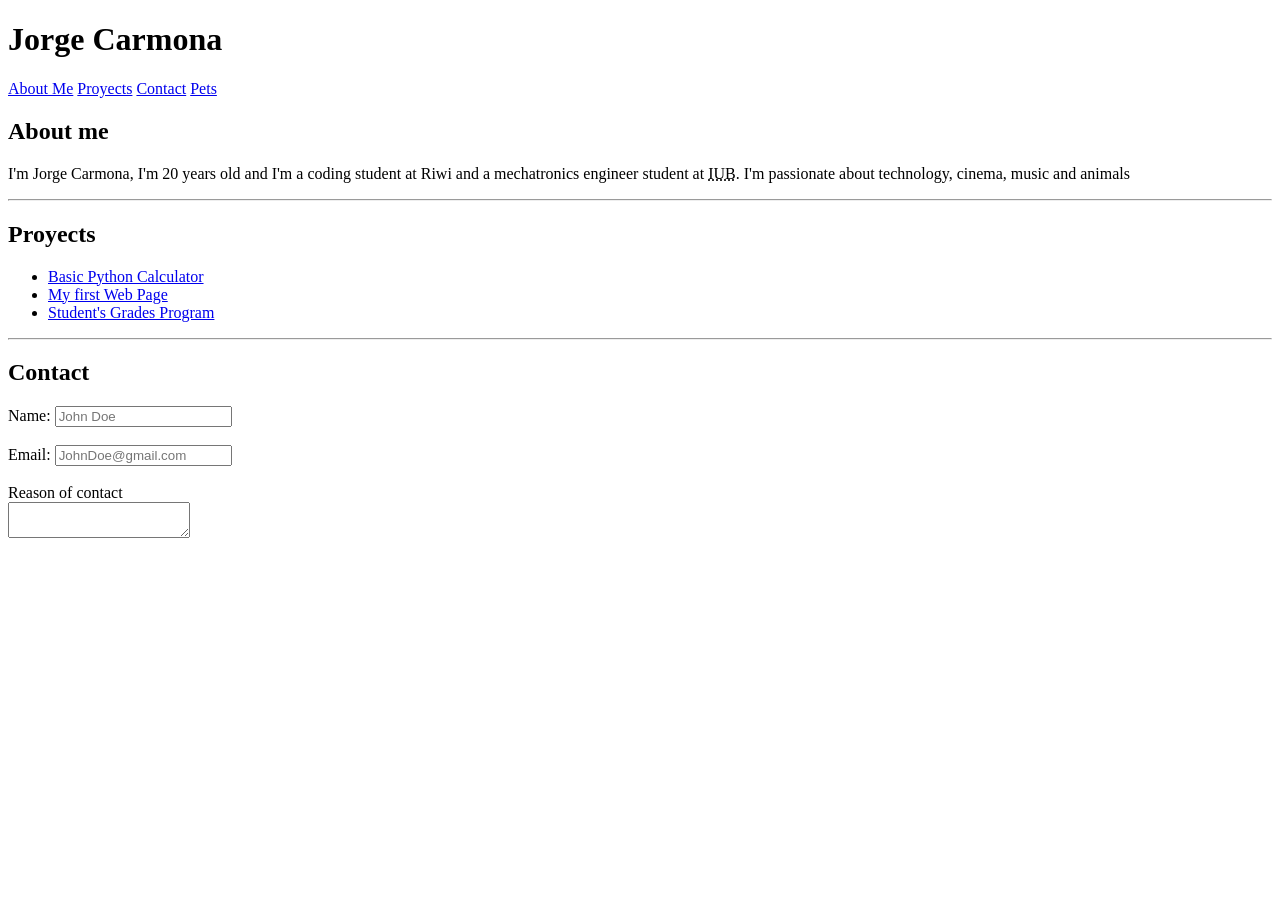
==== portafolio/index.html @ 9505fd85 "W1 - Task 2: Portfolio Structure" ====
<!DOCTYPE html>
<html lang="es">
<head>
    <meta charset="UTF-8">
    <meta name="description" content="Jorge Carmona's Portfolio">
    <meta name="keywords" content="Jorge Carmona, Portfolio">
    <meta name="author" content="Jorge Carmona">
    <meta name="viewport" content="width=device-width, initial-scale=1.0">
    <title>Jorge Carmona's Portfolio</title>
    <link rel="stylesheet" href="styles.css">
</head>
<body>
    <header>
        <h1>Jorge Carmona</h1>
        <nav>
            <a href="#aboutMe">About Me</a>
            <a href="#proyects">Proyects</a>
            <a href="contact">Contact</a>
            <a href="mascotas.html">Pets</a>
        </nav>
    </header>
    <!--About Me Section-->
    <section>
        <h2 id="aboutMe">About me</h2>
        <p>I'm Jorge Carmona, I'm 20 years old and I'm a coding student at Riwi and a mechatronics engineer student at <abbr title="Instituto Universitario de Barranquilla">IUB</abbr>. I'm passionate about technology, cinema, music and animals</p>
    </section>
    <hr>
    <!--Proyect Section-->
    <section>
        <h2 id="proyects">Proyects</h2>
        <ul>
            <li><a href="https://github.com/Envy528/Calculator">Basic Python Calculator</a></li>
            <li><a href="https://github.com/Envy528/mi-pagina-web">My first Web Page</a></li>
            <li><a href="https://github.com/Envy528/studentGrades_Riwi">Student's Grades Program</a></li>
        </ul>
    </section>
    <hr>
    <!--Contact Section-->
    <section>
        <h2 id="contact">Contact</h2>
        <form id="contactForm">
            <label for="name">Name:</label>
            <input type="text" id="name" name="name" placeholder="John Doe" required>

            <br><br>

            <label for="email">Email:</label>
            <input type="email" name="email" id="email" placeholder="JohnDoe@gmail.com" required>

            <br><br>

            <label for="message">Reason of contact</label><br>
            <textarea name="message" id="message" required></textarea>
        
        </form>
    </section>
</body>
</html>
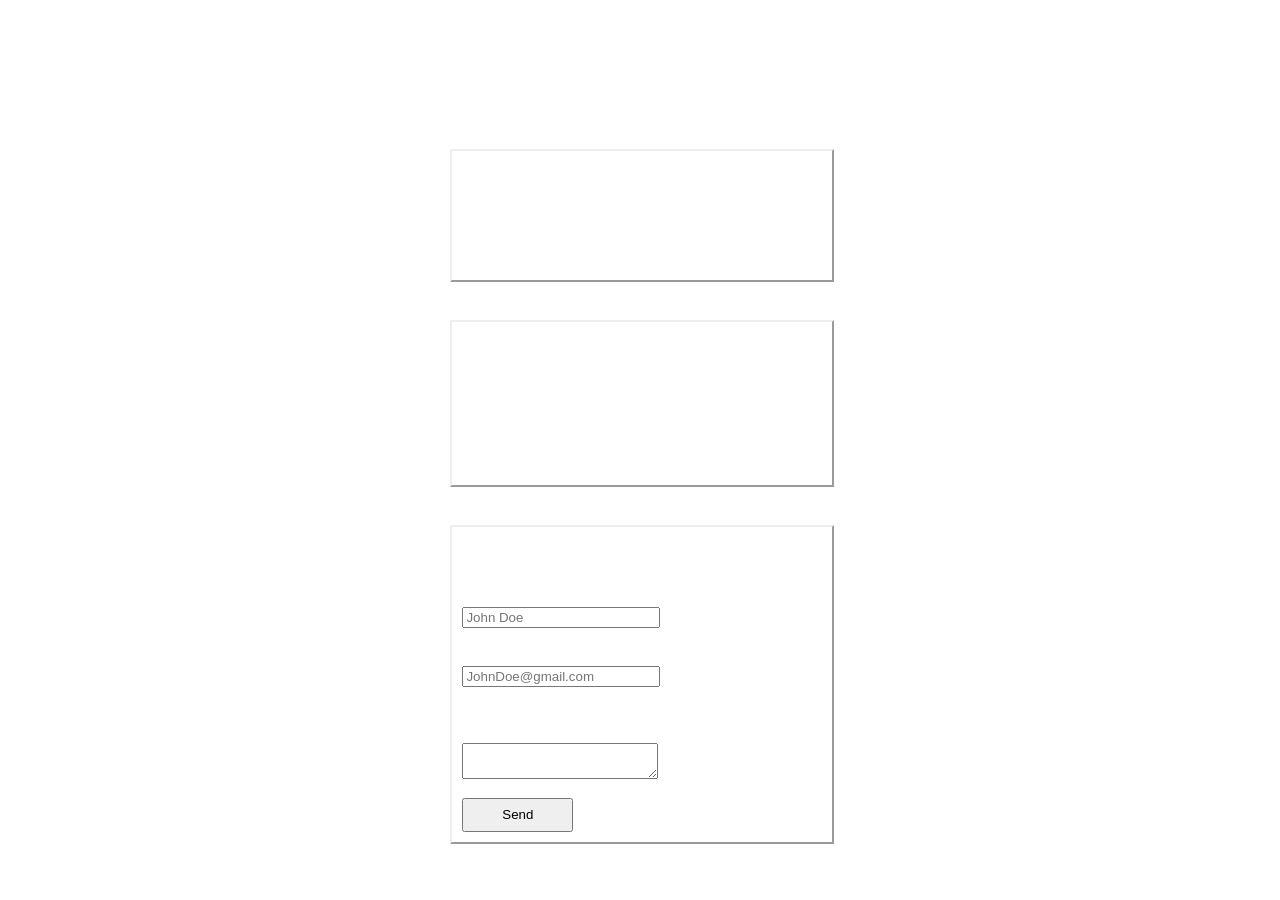
==== commit 561e764e: "W1 - Task 4: Styles aplication; Some minor fixes" ====
--- a/portafolio/index.html
+++ b/portafolio/index.html
@@ -15,7 +15,7 @@
         <nav>
             <a href="#aboutMe">About Me</a>
             <a href="#proyects">Proyects</a>
-            <a href="contact">Contact</a>
+            <a href="#contact">Contact</a>
             <a href="mascotas.html">Pets</a>
         </nav>
     </header>
@@ -24,7 +24,7 @@
         <h2 id="aboutMe">About me</h2>
         <p>I'm Jorge Carmona, I'm 20 years old and I'm a coding student at Riwi and a mechatronics engineer student at <abbr title="Instituto Universitario de Barranquilla">IUB</abbr>. I'm passionate about technology, cinema, music and animals</p>
     </section>
-    <hr>
+
     <!--Proyect Section-->
     <section>
         <h2 id="proyects">Proyects</h2>
@@ -34,7 +34,7 @@
             <li><a href="https://github.com/Envy528/studentGrades_Riwi">Student's Grades Program</a></li>
         </ul>
     </section>
-    <hr>
+
     <!--Contact Section-->
     <section>
         <h2 id="contact">Contact</h2>
@@ -42,16 +42,13 @@
             <label for="name">Name:</label>
             <input type="text" id="name" name="name" placeholder="John Doe" required>
 
-            <br><br>
-
             <label for="email">Email:</label>
             <input type="email" name="email" id="email" placeholder="JohnDoe@gmail.com" required>
 
-            <br><br>
+            <label for="message">Reason of contact:</label><br>
+            <textarea name="message" id="message" required></textarea>
 
-            <label for="message">Reason of contact</label><br>
-            <textarea name="message" id="message" required></textarea>
-        
+            <button type="submit">Send</button>
         </form>
     </section>
 </body>
--- a/portafolio/styles.css
+++ b/portafolio/styles.css
@@ -0,0 +1,80 @@
+body {
+    background-image: url(../img/background.jpg);
+    background-size: cover;
+    background-repeat: no-repeat;
+    background-attachment: fixed;
+
+    color:rgb(255, 255, 255);
+    font-family: 'Times New Roman', Times, serif;
+}
+
+header{
+    border-bottom: 3px double;
+    padding-bottom: 10px;
+    margin: 0% 30%;
+    text-align: center
+}
+
+a{
+    color: white;
+    text-decoration: none;
+}
+
+a:hover{
+    color: gold;
+}
+
+section{
+    display: flex;
+    flex-direction: column;
+    justify-content: center;
+    width: 30%;
+
+    margin: 3% 3% 0% 35%;
+    border: 2px outset ;
+
+}
+
+section h2{
+    text-align: center;
+    margin: 10px 0px;
+}
+section p, u    l, li {
+    margin: 0px 10px 10px 10px
+}
+
+label{
+    display:block;
+    margin: 10px 0px 0px 10px;
+    font-weight: bold;
+}
+
+textarea, input{
+    width: 50%;
+    margin: 5px 10px;
+}
+
+button{
+    display: block;
+    margin: 10px;
+    padding: 2% 10%;
+    margin-left: 10px;
+}
+
+img{
+    display: block;
+    margin-left: 25%;
+    margin-top: 10px;
+
+    height: auto;
+    width: 15em;
+
+    border-radius: 30px;
+    border: 2px solid white;
+}
+
+article{
+    text-align: center;
+    padding: 10px;
+    margin-bottom: 30px;
+}
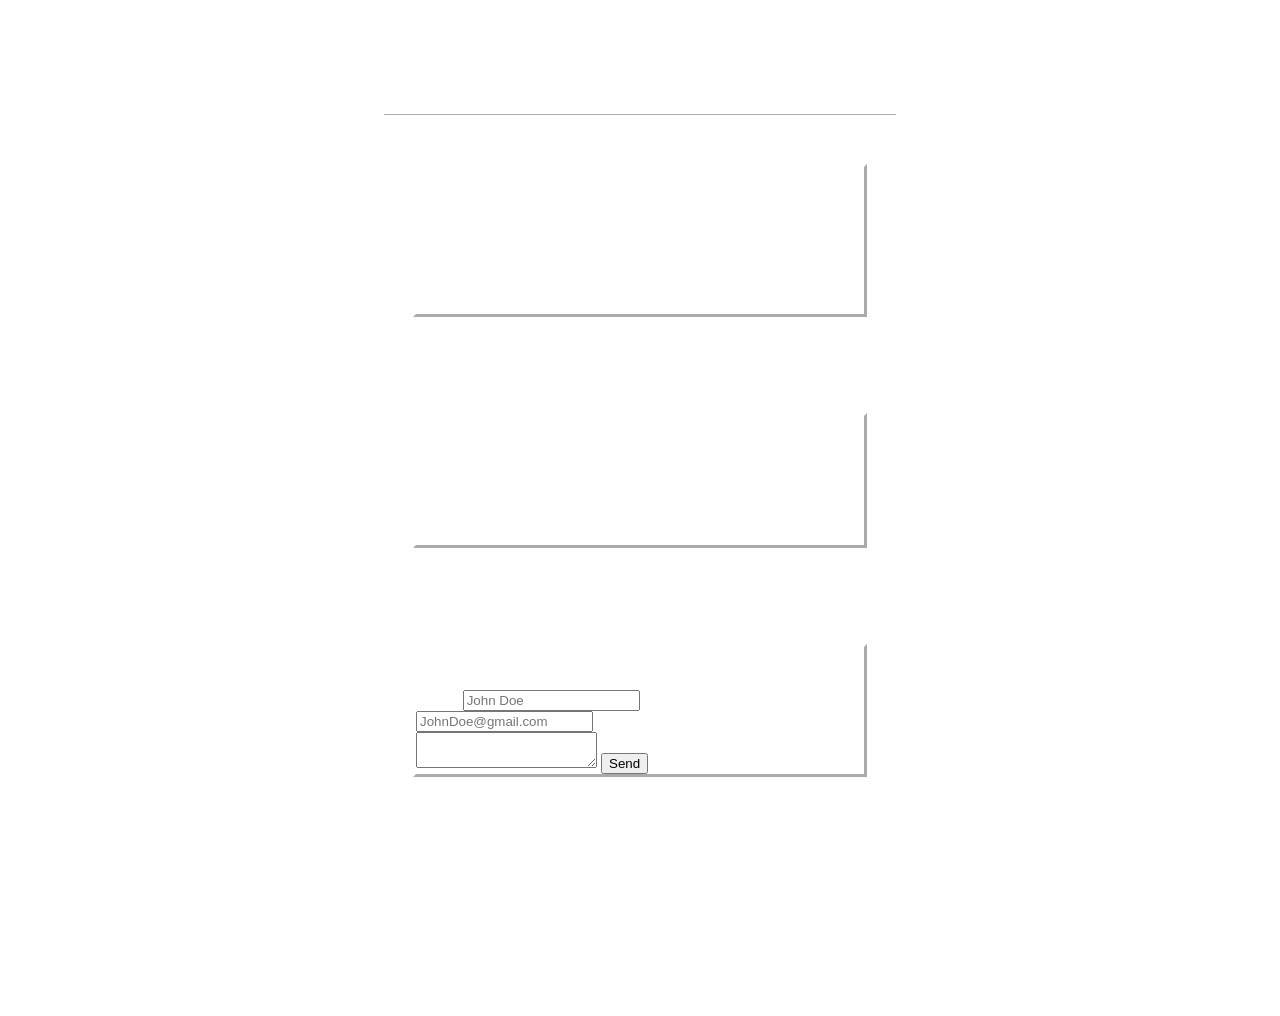
==== commit 71e1e28a: "Update the index and styles files" ====
--- a/portafolio/index.html
+++ b/portafolio/index.html
@@ -19,37 +19,40 @@
             <a href="mascotas.html">Pets</a>
         </nav>
     </header>
-    <!--About Me Section-->
-    <section>
-        <h2 id="aboutMe">About me</h2>
-        <p>I'm Jorge Carmona, I'm 20 years old and I'm a coding student at Riwi and a mechatronics engineer student at <abbr title="Instituto Universitario de Barranquilla">IUB</abbr>. I'm passionate about technology, cinema, music and animals</p>
-    </section>
 
-    <!--Proyect Section-->
-    <section>
-        <h2 id="proyects">Proyects</h2>
-        <ul>
-            <li><a href="https://github.com/Envy528/Calculator">Basic Python Calculator</a></li>
-            <li><a href="https://github.com/Envy528/mi-pagina-web">My first Web Page</a></li>
-            <li><a href="https://github.com/Envy528/studentGrades_Riwi">Student's Grades Program</a></li>
-        </ul>
-    </section>
+    <main>
+        <!--About Me Section-->
+        <section class="container">
+            <h2 id="aboutMe">About me</h2>
+            <p>I'm Jorge Carmona, I'm 20 years old and I'm a coding student at Riwi and a mechatronics engineer student at <abbr title="Instituto Universitario de Barranquilla">IUB</abbr>. I'm passionate about technology, cinema, music and animals</p>
+        </section>
 
-    <!--Contact Section-->
-    <section>
-        <h2 id="contact">Contact</h2>
-        <form id="contactForm">
-            <label for="name">Name:</label>
-            <input type="text" id="name" name="name" placeholder="John Doe" required>
+        <!--Proyect Section-->
+        <section class="container">
+            <h2 id="proyects">Proyects</h2>
+            <ul id="proyects-block">
+                <li><a href="https://github.com/Envy528/Calculator">Basic Python Calculator</a></li>
+                <li><a href="https://github.com/Envy528/mi-pagina-web">My first Web Page</a></li>
+                <li><a href="https://github.com/Envy528/studentGrades_Riwi">Student's Grades Program</a></li>
+            </ul>
+        </section>
 
-            <label for="email">Email:</label>
-            <input type="email" name="email" id="email" placeholder="JohnDoe@gmail.com" required>
+        <!--Contact Section-->
+        <section class="container">
+            <h2 id="contact">Contact</h2>
+            <form id="contactForm">
+                <label for="name">Name:</label>
+                <input type="text" id="name" name="name" placeholder="John Doe" required>
 
-            <label for="message">Reason of contact:</label><br>
-            <textarea name="message" id="message" required></textarea>
+                <label for="email">Email:</label>
+                <input type="email" name="email" id="email" placeholder="JohnDoe@gmail.com" required>
 
-            <button type="submit">Send</button>
-        </form>
-    </section>
+                <label for="message">Reason of contact:</label><br>
+                <textarea name="message" id="message" required></textarea>
+
+                <button type="submit">Send</button>
+            </form>
+        </section>
+    </main>
 </body>
 </html>
--- a/portafolio/styles.css
+++ b/portafolio/styles.css
@@ -1,80 +1,65 @@
-body {
-    background-image: url(../img/background.jpg);
-    background-size: cover;
+html, body, main {
+    margin: 0;
+    padding: 0;
+    height: 100%;
+    width: 100%;
+}
+
+body{
+    background-image: url(/img/background.jpg);
     background-repeat: no-repeat;
     background-attachment: fixed;
-
-    color:rgb(255, 255, 255);
-    font-family: 'Times New Roman', Times, serif;
+    background-size: cover;
+    color: white;
 }
 
-header{
-    border-bottom: 3px double;
-    padding-bottom: 10px;
-    margin: 0% 30%;
-    text-align: center
+/* Main block*/
+main{
+    display: flex;
+    flex-direction: column;
+    align-items: center;
 }
 
+/* Header */
+header{
+    display: flex;
+    justify-content: center;
+    align-items: center;
+    flex-direction: column;
+    padding-bottom: 1rem;
+    /*Line below header*/
+    border-bottom: 2px groove white;
+    margin: 0px 30%;
+}
+/* Links */
 a{
     color: white;
     text-decoration: none;
+    font-weight: bold;
 }
 
 a:hover{
-    color: gold;
+    color: goldenrod;
+    text-decoration: underline;
 }
 
-section{
+/* Box */
+.container{
     display: flex;
     flex-direction: column;
-    justify-content: center;
-    width: 30%;
-
-    margin: 3% 3% 0% 35%;
-    border: 2px outset ;
-
+    align-items: center;
+    /*Size*/
+    width: 35%;
+    height: auto;
+    /*border and margin*/
+    border: 3px outset white;
+    margin: 3rem 0;
+}
+.container p{
+    max-width: 80%; 
 }
 
-section h2{
-    text-align: center;
-    margin: 10px 0px;
+.container h2{
+    margin-top: 1rem;
+    margin-bottom: 0px;
 }
-section p, u    l, li {
-    margin: 0px 10px 10px 10px
-}
-
-label{
-    display:block;
-    margin: 10px 0px 0px 10px;
-    font-weight: bold;
-}
-
-textarea, input{
-    width: 50%;
-    margin: 5px 10px;
-}
-
-button{
-    display: block;
-    margin: 10px;
-    padding: 2% 10%;
-    margin-left: 10px;
-}
-
-img{
-    display: block;
-    margin-left: 25%;
-    margin-top: 10px;
-
-    height: auto;
-    width: 15em;
-
-    border-radius: 30px;
-    border: 2px solid white;
-}
-
-article{
-    text-align: center;
-    padding: 10px;
-    margin-bottom: 30px;
-}
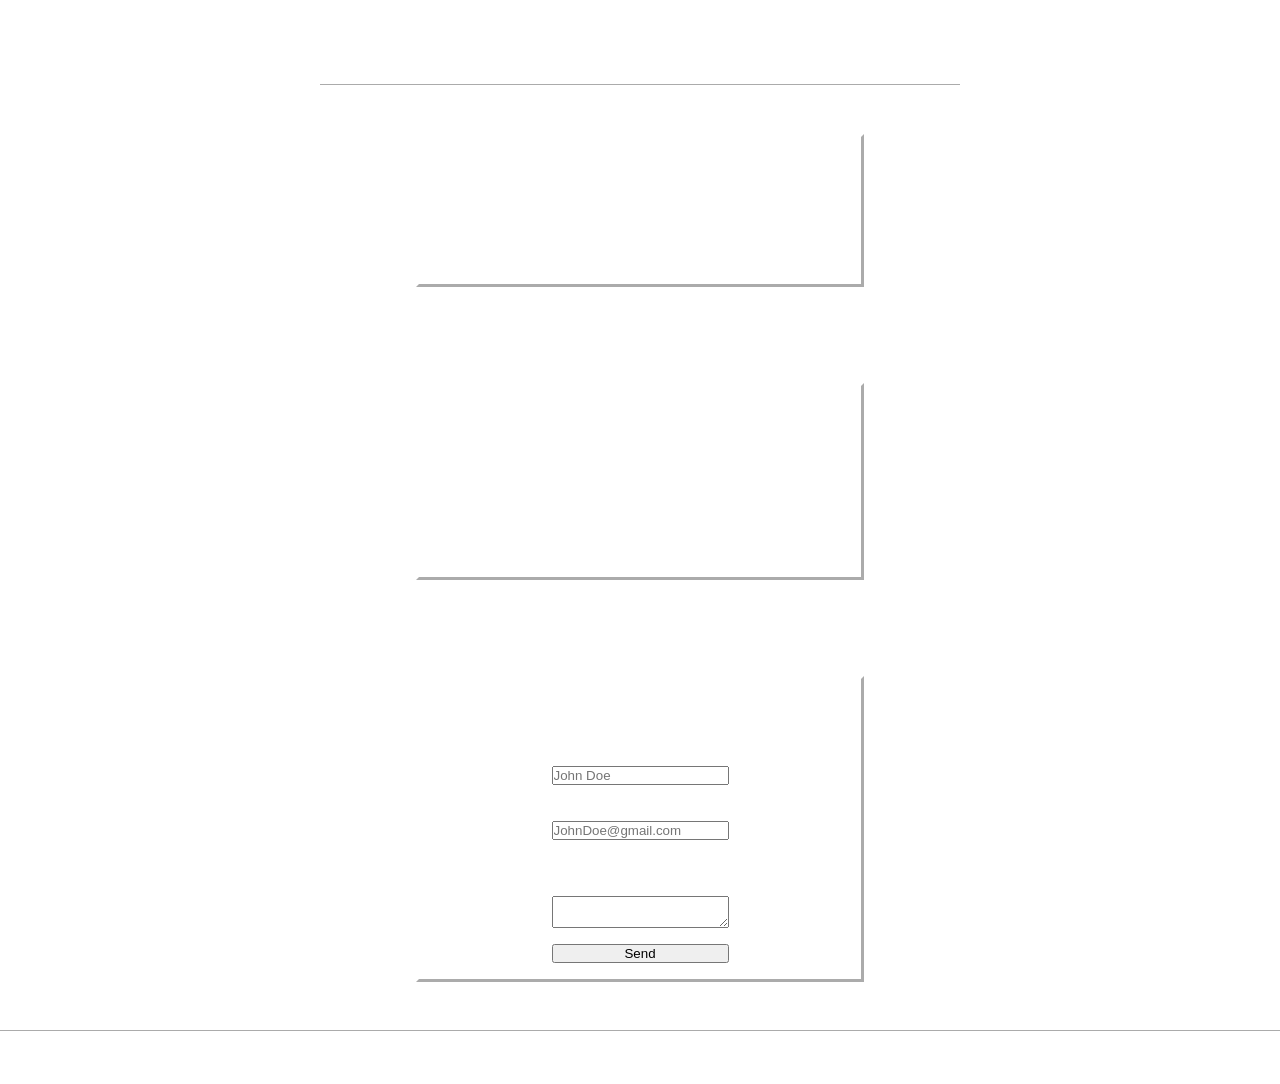
==== commit d5830e27: "W3 - Task 4: CSS Optimization" ====
--- a/portafolio/index.html
+++ b/portafolio/index.html
@@ -1,58 +1,99 @@
-<!DOCTYPE html>
+<!doctype html>
 <html lang="es">
-<head>
-    <meta charset="UTF-8">
-    <meta name="description" content="Jorge Carmona's Portfolio">
-    <meta name="keywords" content="Jorge Carmona, Portfolio">
-    <meta name="author" content="Jorge Carmona">
-    <meta name="viewport" content="width=device-width, initial-scale=1.0">
+  <head>
+    <meta charset="UTF-8" />
+    <meta name="description" content="Jorge Carmona's Portfolio" />
+    <meta name="keywords" content="Jorge Carmona, Portfolio" />
+    <meta name="author" content="Jorge Carmona" />
+    <meta name="viewport" content="width=device-width, initial-scale=1.0" />
     <title>Jorge Carmona's Portfolio</title>
-    <link rel="stylesheet" href="styles.css">
-</head>
-<body>
+    <!--Links-->
+    <link rel="preconnect" href="https://fonts.googleapis.com" />
+    <link rel="preconnect" href="https://fonts.gstatic.com" crossorigin />
+    <link
+      href="https://fonts.googleapis.com/css2?family=Inter:ital,opsz,wght@0,14..32,100..900;1,14..32,100..900&family=Poppins:ital,wght@0,100;0,200;0,300;0,400;0,500;0,600;0,700;0,800;0,900;1,100;1,200;1,300;1,400;1,500;1,600;1,700;1,800;1,900&display=swap"
+      rel="stylesheet"
+    />
+    <link rel="stylesheet" href="styles.min.css" />
+    <link rel="shortcut icon" href="../img/favicon.png" type="image/x-icon" />
+  </head>
+  <body>
     <header>
-        <h1>Jorge Carmona</h1>
-        <nav>
-            <a href="#aboutMe">About Me</a>
-            <a href="#proyects">Proyects</a>
-            <a href="#contact">Contact</a>
-            <a href="mascotas.html">Pets</a>
-        </nav>
+      <h1>Jorge Carmona</h1>
+      <nav>
+        <a href="#aboutMe">About Me</a>
+        <a href="#projects">Projects</a>
+        <a href="#contact">Contact</a>
+        <a href="mascotas.html">Pets</a>
+      </nav>
     </header>
 
-    <main>
-        <!--About Me Section-->
-        <section class="container">
-            <h2 id="aboutMe">About me</h2>
-            <p>I'm Jorge Carmona, I'm 20 years old and I'm a coding student at Riwi and a mechatronics engineer student at <abbr title="Instituto Universitario de Barranquilla">IUB</abbr>. I'm passionate about technology, cinema, music and animals</p>
-        </section>
+    <main id="mainpage">
+      <!--About Me Section-->
+      <section class="container">
+        <h2 id="aboutMe">About me</h2>
+        <p>
+          I'm Jorge Carmona, I'm 20 years old and I'm a coding student at Riwi
+          and a mechatronics engineer student at
+          <abbr title="Instituto Universitario de Barranquilla">IUB</abbr>. I'm
+          passionate about technology, cinema, music and animals
+        </p>
+      </section>
 
-        <!--Proyect Section-->
-        <section class="container">
-            <h2 id="proyects">Proyects</h2>
-            <ul id="proyects-block">
-                <li><a href="https://github.com/Envy528/Calculator">Basic Python Calculator</a></li>
-                <li><a href="https://github.com/Envy528/mi-pagina-web">My first Web Page</a></li>
-                <li><a href="https://github.com/Envy528/studentGrades_Riwi">Student's Grades Program</a></li>
-            </ul>
-        </section>
+      <!--Proyect Section-->
+      <section class="container">
+        <h2 id="projects">Projects</h2>
+        <ul id="projects-block">
+          <li>
+            <a href="https://github.com/Envy528/Calculator"
+              >Basic Python Calculator</a
+            >
+          </li>
+          <li>
+            <a href="https://github.com/Envy528/mi-pagina-web"
+              >My first Web Page</a
+            >
+          </li>
+          <li>
+            <a href="https://github.com/Envy528/studentGrades_Riwi"
+              >Student's Grades Program</a
+            >
+          </li>
+        </ul>
+      </section>
 
-        <!--Contact Section-->
-        <section class="container">
-            <h2 id="contact">Contact</h2>
-            <form id="contactForm">
-                <label for="name">Name:</label>
-                <input type="text" id="name" name="name" placeholder="John Doe" required>
+      <!--Contact Section-->
+      <section class="container">
+        <h2 id="contact">Contact</h2>
+        <form id="contactForm">
+          <label for="name">Name:</label>
+          <input
+            type="text"
+            id="name"
+            name="name"
+            placeholder="John Doe"
+            required
+          />
 
-                <label for="email">Email:</label>
-                <input type="email" name="email" id="email" placeholder="JohnDoe@gmail.com" required>
+          <label for="email">Email:</label>
+          <input
+            type="email"
+            name="email"
+            id="email"
+            placeholder="JohnDoe@gmail.com"
+            required
+          />
 
-                <label for="message">Reason of contact:</label><br>
-                <textarea name="message" id="message" required></textarea>
+          <label for="message">Reason of contact:</label><br />
+          <textarea name="message" id="message" required></textarea>
 
-                <button type="submit">Send</button>
-            </form>
-        </section>
+          <button type="submit">Send</button>
+        </form>
+      </section>
     </main>
-</body>
-</html>+    <footer>
+      <p>Page developed by Jorge Carmona</p>
+    </footer>
+    <script src="script.js"></script>
+  </body>
+</html>
--- a/portafolio/styles.min.css
+++ b/portafolio/styles.min.css
@@ -0,0 +1 @@
+:root{--primary-color:white;--secondary-color:goldenrod;--title-font:"Poppins", sans-serif;--body-font:"Inter", sans-serif;--spacing-xs:0.5rem;--spacing-sm:1rem;--spacing-md:1.5rem;--spacing-lg:2rem;--spacing-xl:3rem;--border-primary:2px groove var(--primary-color);--border-secondary:1px solid var(--primary-color);--border-thick:3px outset var(--primary-color);--border-radius-lg:30px;--focus-outline:2px solid var(--secondary-color)}*,*::before,*::after{box-sizing:border-box;margin:0;padding:0}body{background-image:url(../img/background.jpg);background-repeat:no-repeat;background-attachment:fixed;background-size:cover;color:var(--primary-color);font-family:var(--body-font)}h1,h2{font-family:var(--title-font)}a{color:var(--primary-color);text-decoration:none;font-weight:700}a:hover{color:var(--secondary-color);text-decoration:underline}input:focus,textarea:focus{outline:var(--focus-outline)}#mainpage{display:flex;flex-direction:column;align-items:center}header{display:flex;justify-content:center;align-items:center;flex-direction:column;border-bottom:var(--border-primary);padding-bottom:var(--spacing-sm);margin:0 25%}footer{text-align:center;padding:var(--spacing-sm);border-top:var(--border-primary)}.container,.pets-container{display:flex;flex-direction:column;align-items:center}.container{width:35%;height:auto;border:var(--border-thick);margin:var(--spacing-xl) 0;padding-bottom:var(--spacing-sm)}.container p{max-width:80%}.container h2{margin-top:var(--spacing-sm);margin-bottom:0}.pets-container{width:fit-content;height:fit-content;padding:0 var(--spacing-sm);margin:var(--spacing-sm) 0;border:var(--border-secondary)}.pets-container img{max-width:100%;height:auto;margin:var(--spacing-sm);border:5px outset var(--primary-color);border-radius:var(--border-radius-lg)}.pets-container figcaption{text-align:center;margin:var(--spacing-sm)}#projects-block{display:grid;grid-template-columns:1fr 1fr 1fr;gap:10%;padding:var(--spacing-lg)}#pets-mainpage{display:grid;grid-template-columns:repeat(3,1fr);gap:var(--spacing-sm)}#contactForm{display:flex;flex-direction:column}#contactForm :is(label,button){margin-top:var(--spacing-sm)}@media (max-width:480px){nav{display:flex;flex-direction:column;gap:var(--spacing-sm);margin-top:var(--spacing-sm)}#projects-block{grid-template-columns:1fr;gap:var(--spacing-lg)}#contactForm{width:100%;padding:0 var(--spacing-sm)}#pets-mainpage{grid-template-columns:1fr 1fr}}@media (max-width:768px){#projects-block{grid-template-columns:1fr 1fr;gap:var(--spacing-lg)}}
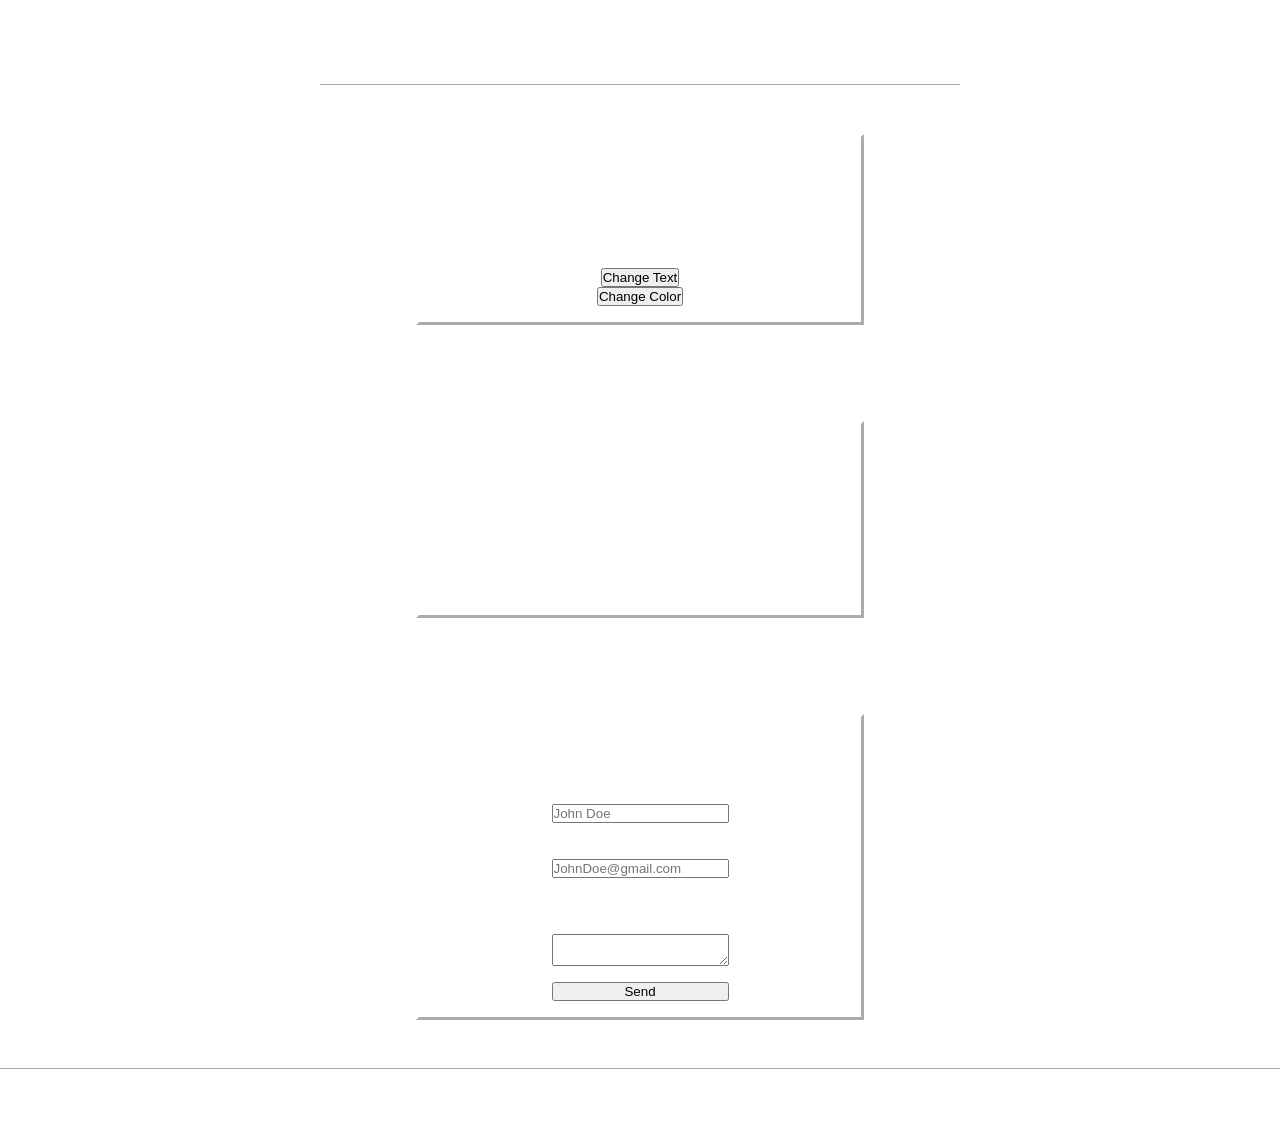
==== commit 11321efa: "M2 - Task 5: JavaScript - Adding interactivity" ====
--- a/portafolio/index.html
+++ b/portafolio/index.html
@@ -32,12 +32,14 @@
       <!--About Me Section-->
       <section class="container">
         <h2 id="aboutMe">About me</h2>
-        <p>
+        <p id="textToChange">
           I'm Jorge Carmona, I'm 20 years old and I'm a coding student at Riwi
           and a mechatronics engineer student at
           <abbr title="Instituto Universitario de Barranquilla">IUB</abbr>. I'm
           passionate about technology, cinema, music and animals
         </p>
+        <button id="changeTextBtn">Change Text</button>
+        <button id="ChangeColorBtn">Change Color</button>
       </section>
 
       <!--Proyect Section-->
